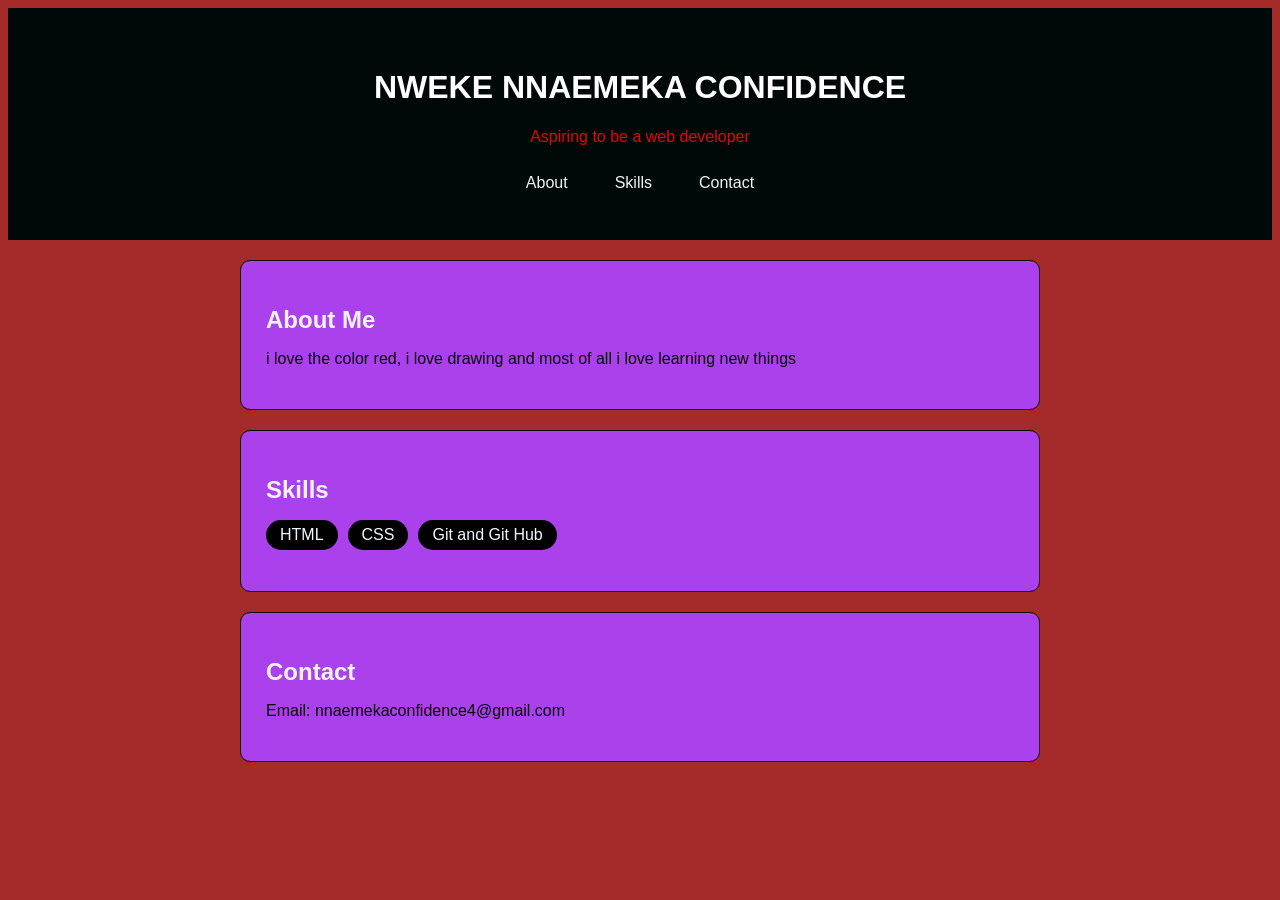
==== index.html @ 01153288 "my second website" ====
<!DOCTYPE html>
<html lang="en">
<head>
    <meta charset="UTF-8">
    <meta name="viewport" content="width=device-width, initial-scale=1.0">
    <title>my bio</title>
    <link rel="stylesheet" href="style.css">
</head>
<body>
    <header>
        <h1>NWEKE NNAEMEKA CONFIDENCE</h1>
        <p class="tagline"> Aspiring to be a web developer</p>
        <nav>
            <a href="about"> About</a>
            <a href="skills"> Skills</a>
            <a href="contact"> Contact</a>
        </nav>
    </header>
    <main>
        <section id="about" class="card"> 
            <h2>About Me</h2>
            <p> i love the color red, i love drawing 
                and most of all i love learning new things
            </p>
        </section>

        <section id="skills" class="card">
            <h2>Skills</h2>
            <ul>
                <li>HTML</li>
                <li>CSS</li>
                <li>Git and Git Hub</li>
            </ul>
        </section>

        <section id="contact" class="card">
            <h2>Contact</h2>
            <p>Email: nnaemekaconfidence4@gmail.com</p>
        </section>
    </main>
    
</body>
</html>
---- style.css ----
body { 
    font-family: Arial, Helvetica, sans-serif;
    background-color: brown;
    color: rgb(8, 5, 0);
}
header {
 background-color: rgb(0, 8, 8);   
 color: white;
 text-align: center;
 padding: 40px 20px;
}
.tagline {
    color: rgb(231, 4, 4);
}
main{
    max-width: 800px;
    margin: 0 auto;
    padding: 20px;
}
.card {
    background-color: rgb(171, 64, 237);
    padding: 25px;
    margin-bottom: 20px;
    border: 1px solid #100101;
    border-radius: 10px;
}
h2 {
    color: rgb(243, 243, 246);
    margin-bottom: 10px;
}
ul {
    display: flex;
    flex-wrap: wrap;
    gap: 10px;
    list-style: none;
    padding: 0;
}
li {
    background-color: rgb(1, 1, 1);
    color: aliceblue;
    padding: 6px 14px;
    border-radius: 20px;
}
nav {
    display: flex;
    justify-content: center;
    gap: 15px;
    margin-top: 20px;
}
nav a {
    color: rgb(239, 245, 243);
    text-decoration: none;
    padding: 8px 16px;
    border-radius: 6px;
}
nav a:hover {
    background-color: blueviolet;
}
@media (max-width: 600px) {
    header h1 {
        font-size: 1.8rem;
    }
    nav {
        flex-direction: column;
        align-items: center;
    }
}
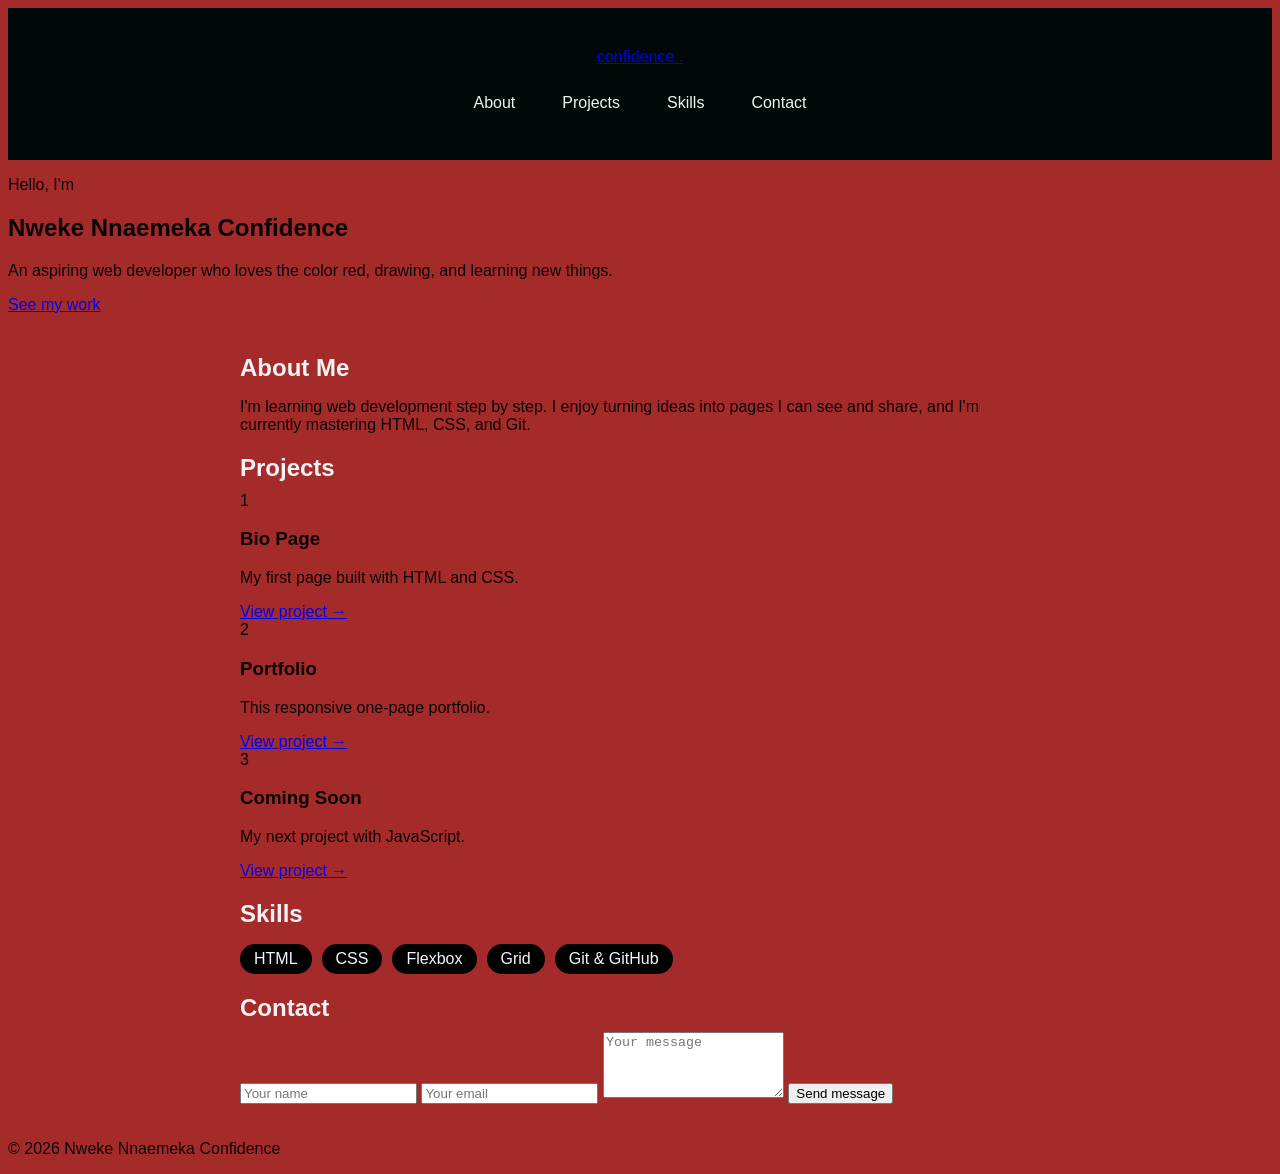
==== commit 1556d95a: "Rename css - portfolio/index.html to index.html" ====
--- a/index.html
+++ b/index.html
@@ -3,41 +3,83 @@
 <head>
     <meta charset="UTF-8">
     <meta name="viewport" content="width=device-width, initial-scale=1.0">
-    <title>my bio</title>
+    <title>saint code portfolio</title>
     <link rel="stylesheet" href="style.css">
 </head>
 <body>
-    <header>
-        <h1>NWEKE NNAEMEKA CONFIDENCE</h1>
-        <p class="tagline"> Aspiring to be a web developer</p>
+    <header class="navbar"> 
+        <a href="#home" class="logo"> confidence <span>.</span> </a>
         <nav>
-            <a href="about"> About</a>
-            <a href="skills"> Skills</a>
-            <a href="contact"> Contact</a>
+            <a href="#about">About</a>
+            <a href="#projects">Projects</a>
+            <a href="#skills">Skills</a>
+            <a href="#contact">Contact</a>
         </nav>
     </header>
-    <main>
-        <section id="about" class="card"> 
-            <h2>About Me</h2>
-            <p> i love the color red, i love drawing 
-                and most of all i love learning new things
-            </p>
-        </section>
-
-        <section id="skills" class="card">
-            <h2>Skills</h2>
-            <ul>
-                <li>HTML</li>
-                <li>CSS</li>
-                <li>Git and Git Hub</li>
-            </ul>
-        </section>
-
-        <section id="contact" class="card">
-            <h2>Contact</h2>
-            <p>Email: nnaemekaconfidence4@gmail.com</p>
-        </section>
-    </main>
+    <section id="home" class="hero">
+    <p class="eyebrow">Hello, I'm</p>
+    <h1>Nweke Nnaemeka Confidence</h1>
+    <p class="hero-text">
+        An aspiring web developer who loves the color red,
+        drawing, and learning new things.
+    </p>
+    <a href="#projects" class="btn">See my work</a>
+</section>
+<main>
+    <section id="about" class="section">
+        <h2>About Me</h2>
+        <p>
+            I'm learning web development step by step. I enjoy turning
+            ideas into pages I can see and share, and I'm currently
+            mastering HTML, CSS, and Git.
+        </p>
+    </section>
+<section id="projects" class="section">
+    <h2>Projects</h2>
+    <div class="grid">
+        <article class="project-card">
+            <div class="thumb">1</div>
+            <h3>Bio Page</h3>
+            <p>My first page built with HTML and CSS.</p>
+            <a href="#" class="link">View project →</a>
+        </article>
+        <article class="project-card">
+            <div class="thumb">2</div>
+            <h3>Portfolio</h3>
+            <p>This responsive one-page portfolio.</p>
+            <a href="#" class="link">View project →</a>
+        </article>
+        <article class="project-card">
+            <div class="thumb">3</div>
+            <h3>Coming Soon</h3>
+            <p>My next project with JavaScript.</p>
+            <a href="#" class="link">View project →</a>
+        </article>
+    </div>
+</section>
+<section id="skills" class="section">
+    <h2>Skills</h2>
+    <ul class="badges">
+        <li>HTML</li>
+        <li>CSS</li>
+        <li>Flexbox</li>
+        <li>Grid</li>
+        <li>Git &amp; GitHub</li>
+    </ul>
+</section>
+<section id="contact" class="section">
+    <h2>Contact</h2>
+    <form class="form">
+        <input type="text" placeholder="Your name">
+        <input type="email" placeholder="Your email">
+        <textarea rows="4" placeholder="Your message"></textarea>
+        <button type="submit" class="btn">Send message</button>
+    </form>
+</section>
+</main>
+<footer>
+    <p>&copy; 2026 Nweke Nnaemeka Confidence</p>
+</footer>
     
 </body>
-</html>+</html>
